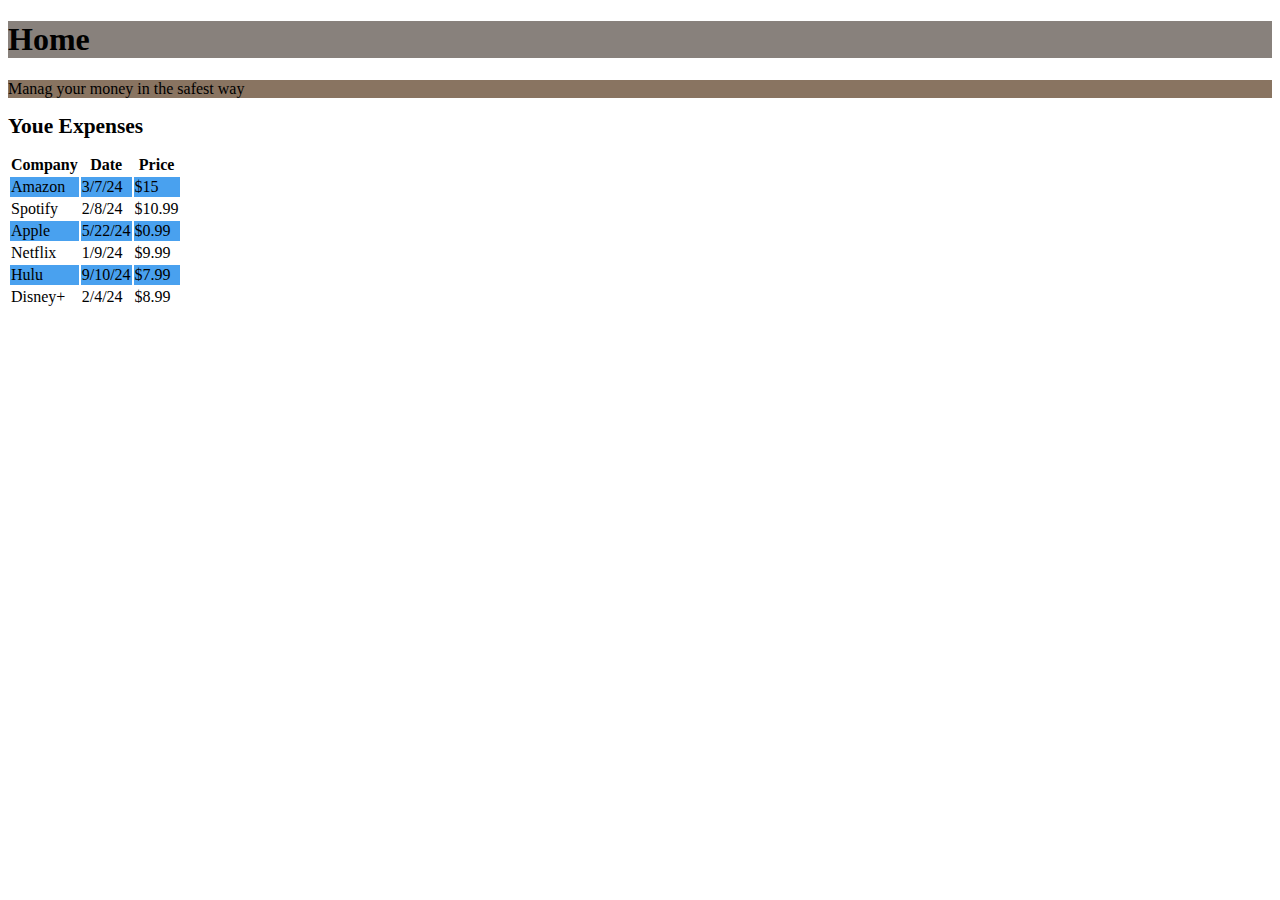
==== index.html @ 75fd9d61 "updates" ====
<!DOCTYPE html>
<html>
  <link href="style.css" rel="stylesheet" type="text/css"/>
    <head>
        <title>webside</title>
        <body>
            <h1 style="background-color:rgb(136, 129, 124);">Home</h1>
            <p style="background-color:rgb(137, 116, 97);"> Manag your money in the safest way</p>
          <h1 style="font-size:134%;">Youe Expenses</h1>
          <table>
            <tr>
              <th>Company</th>
              <th>Date</th> 
              <th>Price</th>
            </tr>
            <tr>
              <td>Amazon</td>
              <td> 3/7/24 </td> 
              <td>$15</td>
            </tr>
            <tr>
              <td>Spotify</td>
              <td> 2/8/24 </td> 
              <td>$10.99</td>
            </tr>
            <tr>
              <td>Apple</td>
              <td> 5/22/24 </td> 
              <td>$0.99</td>
            </tr>
            <tr>
              <td>Netflix</td>
              <td> 1/9/24 </td> 
              <td>$9.99</td>
            </tr>
            <tr>
              <td>Hulu</td>
              <td> 9/10/24 </td> 
              <td>$7.99</td>
            </tr>
            <tr>
              <td>Disney+</td>
              <td> 2/4/24 </td> 
              <td>$8.99</td>
            </tr>
          </table>
          
        </body>
    </head>
</html>
---- style.css ----
tr:nth-child(even) {


  
  background-color: #49a1ef;
}
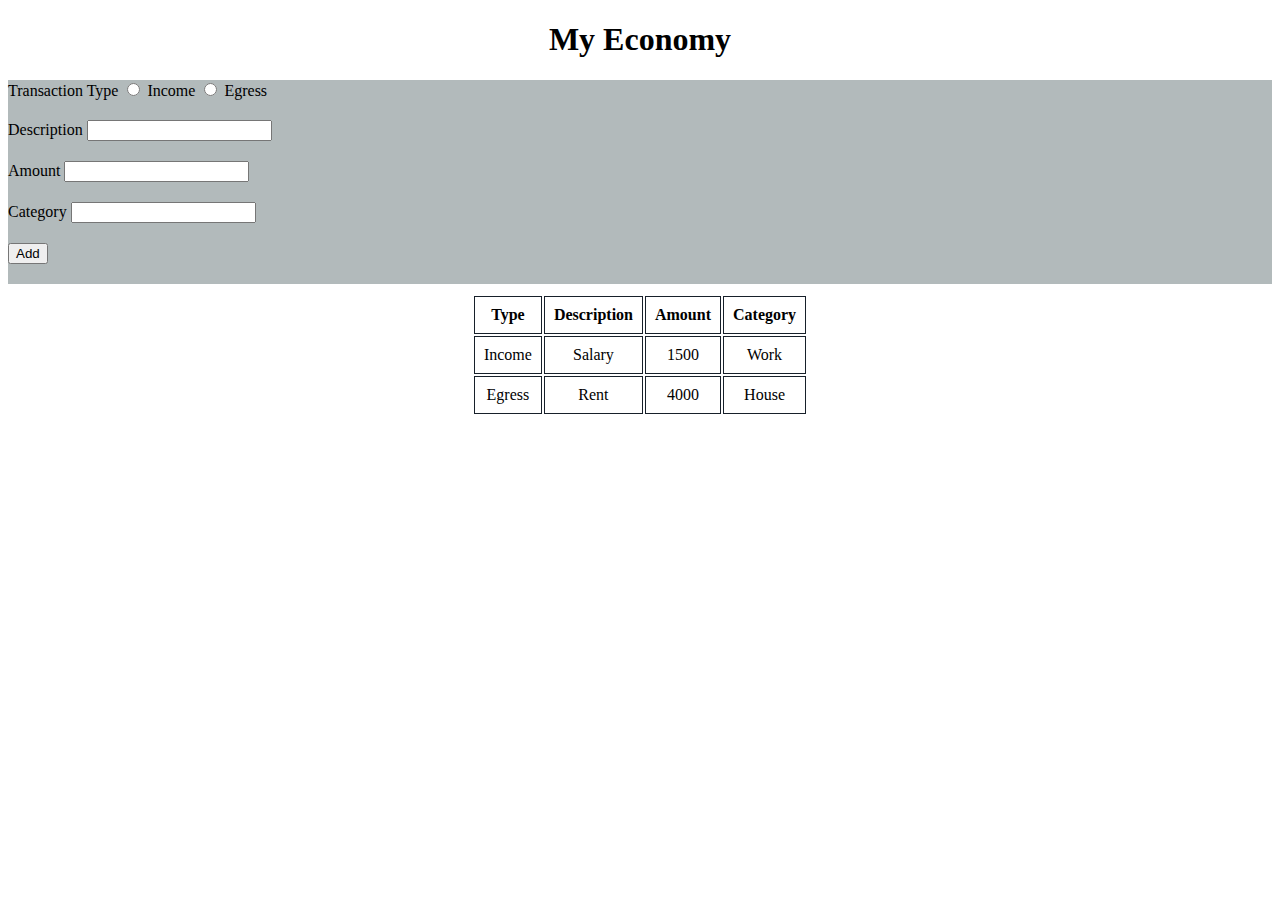
==== commit 811fccfc: "Update index.html" ====
--- a/index.html
+++ b/index.html
@@ -1,50 +1,93 @@
 <!DOCTYPE html>
+
 <html>
-  <link href="style.css" rel="stylesheet" type="text/css"/>
-    <head>
-        <title>webside</title>
-        <body>
-            <h1 style="background-color:rgb(136, 129, 124);">Home</h1>
-            <p style="background-color:rgb(137, 116, 97);"> Manag your money in the safest way</p>
-          <h1 style="font-size:134%;">Youe Expenses</h1>
-          <table>
-            <tr>
-              <th>Company</th>
-              <th>Date</th> 
-              <th>Price</th>
-            </tr>
-            <tr>
-              <td>Amazon</td>
-              <td> 3/7/24 </td> 
-              <td>$15</td>
-            </tr>
-            <tr>
-              <td>Spotify</td>
-              <td> 2/8/24 </td> 
-              <td>$10.99</td>
-            </tr>
-            <tr>
-              <td>Apple</td>
-              <td> 5/22/24 </td> 
-              <td>$0.99</td>
-            </tr>
-            <tr>
-              <td>Netflix</td>
-              <td> 1/9/24 </td> 
-              <td>$9.99</td>
-            </tr>
-            <tr>
-              <td>Hulu</td>
-              <td> 9/10/24 </td> 
-              <td>$7.99</td>
-            </tr>
-            <tr>
-              <td>Disney+</td>
-              <td> 2/4/24 </td> 
-              <td>$8.99</td>
-            </tr>
-          </table>
-          
-        </body>
-    </head>
-</html>+
+<head>
+  <meta charset="utf-8">
+  <title>Expenses</title>  
+</head>
+
+<body>
+  <h1>My Economy</h1>
+  
+  <form> 
+    <div class="classform">
+      Transaction Type
+      <input id="Income" type="radio">
+      <label for="Income">Income</label>
+      <input id="egress" type="radio">
+      <label for="egress">Egress</label>
+    </div>
+    <div class="classform">
+      <label for=transactionDescription>Description</label>
+      <input id="transactionDescription" name="transactionDescription">
+    </div>
+    <div class="classform">
+      <label for="transactionAmount">Amount </label>
+      <input id="transactionAmount" name="transactionAmount" type="number">
+    </div>
+    <div class="classform">
+      <label for="transactionCategory">Category</label>
+       <input id="transactionCategory" name="transactionCategory">
+    </div>
+    <div class="classform">
+      <button>Add</button>
+    </div>
+  </form>
+  <div class="tabletformat">
+      <table>
+         <tr>
+            <th>
+              Type
+            </th>
+             <th>
+              Description
+            </th>
+            <th>
+              Amount
+            </th>
+            <th>
+              Category
+            </th>
+          </tr>
+           <tr>
+             <td>Income</td>
+             <td>Salary</td>
+             <td>1500</td>
+             <td>Work</td>
+           </tr>
+           <tr>
+              <td>Egress</td>
+              <td>Rent</td>
+              <td>4000</td>
+              <td>House</td>
+           </tr>
+    </table>
+  </div>
+  
+  <style>
+    td{
+      text-align: center;
+      padding: 9px;
+      border: solid #17202A 1px;
+      }
+      th{
+      text-align: center;
+      padding: 9px;
+      border: solid #17202A 1px;
+      }
+      .tabletformat table {
+      margin: 10px auto;
+      }
+      h1 {
+      text-align:center;
+      }
+    .classform{
+      background-color:#B2BABB;
+      padding-bottom: 20px;
+    }
+  </style>
+        
+</body>
+  
+</html>
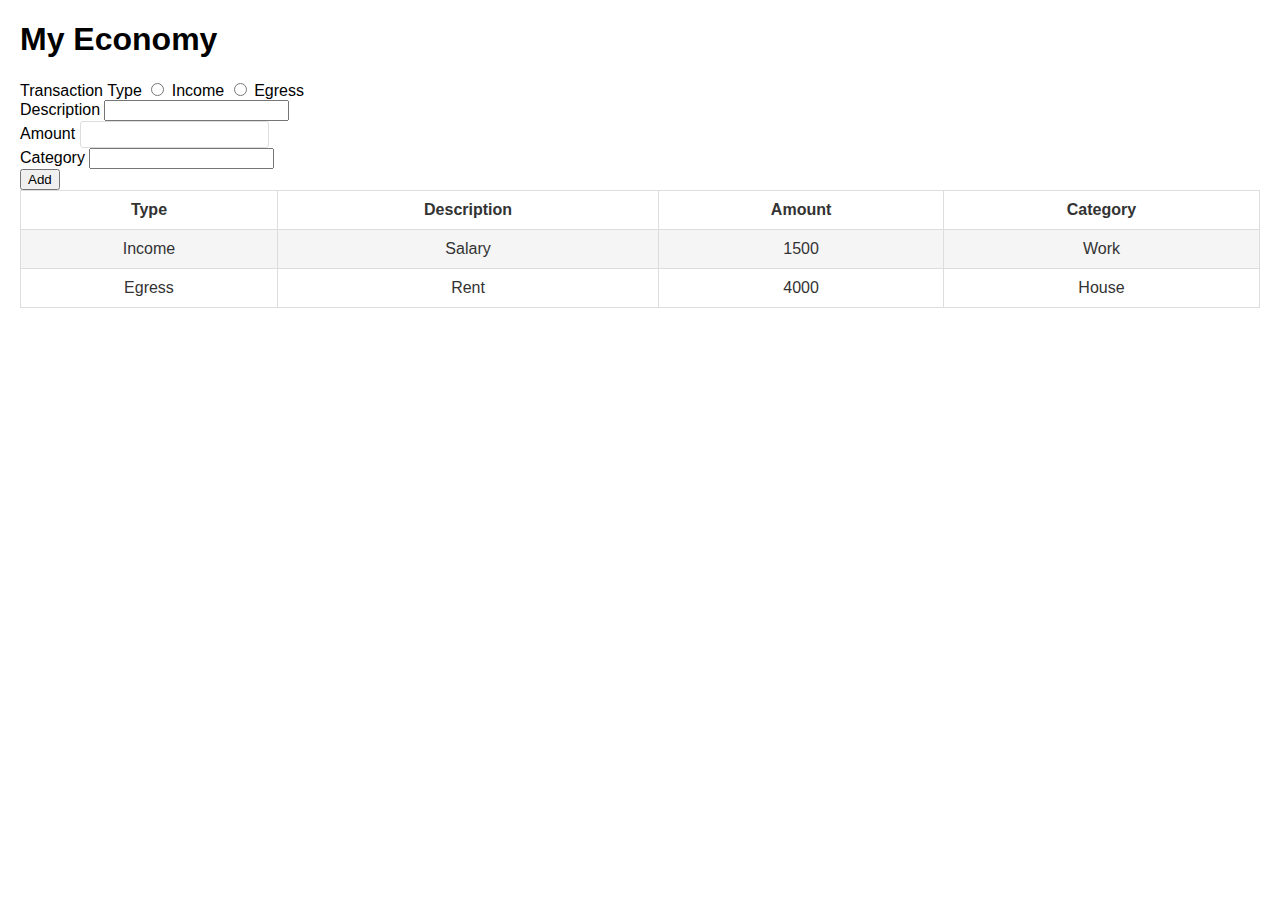
==== commit 008f8a85: "Add files via upload" ====
--- a/index.html
+++ b/index.html
@@ -10,32 +10,32 @@
 <body>
   <h1>My Economy</h1>
   
-  <form> 
-    <div class="classform">
+  <form id="transactionForm">
+    <div class="formField">
       Transaction Type
-      <input id="Income" type="radio">
+      <input id="Income" type="radio" name="transactionType" value="Inc">
       <label for="Income">Income</label>
-      <input id="egress" type="radio">
+      <input id="egress" type="radio" name="transactionType" value="Egre">
       <label for="egress">Egress</label>
     </div>
-    <div class="classform">
+    <div class="formField">
       <label for=transactionDescription>Description</label>
       <input id="transactionDescription" name="transactionDescription">
     </div>
-    <div class="classform">
+    <div class="formField">
       <label for="transactionAmount">Amount </label>
       <input id="transactionAmount" name="transactionAmount" type="number">
     </div>
-    <div class="classform">
+    <div class="formField">
       <label for="transactionCategory">Category</label>
        <input id="transactionCategory" name="transactionCategory">
     </div>
-    <div class="classform">
-      <button>Add</button>
+    <div class="formField">
+      <button id="submit">Add</button>
     </div>
   </form>
   <div class="tabletformat">
-      <table>
+      <table id="transactionTable">
          <tr>
             <th>
               Type
@@ -63,31 +63,128 @@
               <td>House</td>
            </tr>
     </table>
+    
   </div>
   
+  <script>
+      const form = document.getElementById("transactionForm");
+
+      form.addEventListener("submit", function(event) {
+        event.preventDefault();
+
+        let transactionFormData = new FormData(form);
+        let transactionTableRef = document.getElementById("transactionTable");
+        let newTransactionRowRef = transactionTableRef.insertRow(-1);
+
+        // Get form data
+        let transactionType = document.querySelector('input[name="transactionType"]:checked').value;
+        let transactionDescription = document.getElementById("transactionDescription").value;
+        let transactionAmount = document.getElementById("transactionAmount").value;
+        let transactionCategory = document.getElementById("transactionCategory").value;
+
+        // Add data to cells
+        let newTypeCellRef = newTransactionRowRef.insertCell(0);
+        newTypeCellRef.textContent = transactionType;
+
+        let newDescriptionCellRef = newTransactionRowRef.insertCell(1);
+        newDescriptionCellRef.textContent = transactionDescription;
+
+        let newAmountCellRef = newTransactionRowRef.insertCell(2);
+        newAmountCellRef.textContent = transactionAmount;
+
+        let newCategoryCellRef = newTransactionRowRef.insertCell(3);
+        newCategoryCellRef.textContent = transactionCategory;
+      });
+
+  </script>
+  
   <style>
-    td{
+    body {
+      font-family: sans-serif;
+      margin: 20px;
+    }
+
+    /* Color Scheme */
+    $accent-color: #3498db;  /* Blue */
+
+    .container {
+      display: grid;
+      grid-template-columns: 1fr;
+      grid-gap: 20px;
+      width: 600px;
+      margin: 0 auto;
+      background-color: #fff;  /* White background for the container */
+      border-radius: 5px;  /* Rounded corners for the container */
+      padding: 20px;
+    }
+
+    .heading {
       text-align: center;
-      padding: 9px;
-      border: solid #17202A 1px;
-      }
-      th{
+      font-size: 1.8em;
+      margin-bottom: 10px;
+      color: #333;  /* Darker text color for readability */
+    }
+
+    .transaction-form {
+      display: flex;
+      flex-direction: column;
+      border: 1px solid #ddd;
+      padding: 15px;
+      border-radius: 5px;
+    }
+
+    .form-field {
+      margin-bottom: 10px;
+      display: flex;
+      align-items: center;
+    }
+
+    .table-container {
+      border: 1px solid #ddd;
+      border-radius: 5px;
+      padding: 10px;
+    }
+
+    table {
+      border-collapse: collapse;
+      width: 100%;
+    }
+
+    th, td {
       text-align: center;
-      padding: 9px;
-      border: solid #17202A 1px;
-      }
-      .tabletformat table {
-      margin: 10px auto;
-      }
-      h1 {
-      text-align:center;
-      }
-    .classform{
-      background-color:#B2BABB;
-      padding-bottom: 20px;
+      padding: 10px;
+      border: 1px solid #ddd;
+      color: #333;
     }
+
+    tr:nth-child(even) {
+      background-color: #f5f5f5;  /* Light gray background for even rows */
+    }
+
+    tr:hover {
+      background-color: #eee;  /* Lighter gray on hover for all rows */
+    }
+
+    /* Optional: Add subtle border and hover effect to input fields */
+    input[type="text"],
+    input[type="number"] {
+      border: 1px solid #ddd;
+      padding: 5px;
+      border-radius: 3px;
+    }
+
+    input[type="text"]:hover,
+    input[type="number"]:hover {
+      border-color: $accent-color;  /* Change border color on hover */
+    }
+
+    /* Optional: Highlight selected radio button label */
+    .transaction-form input[type="radio"]:checked + label {
+      color: $accent-color;
+    }
+
   </style>
         
 </body>
   
-</html>
+</html>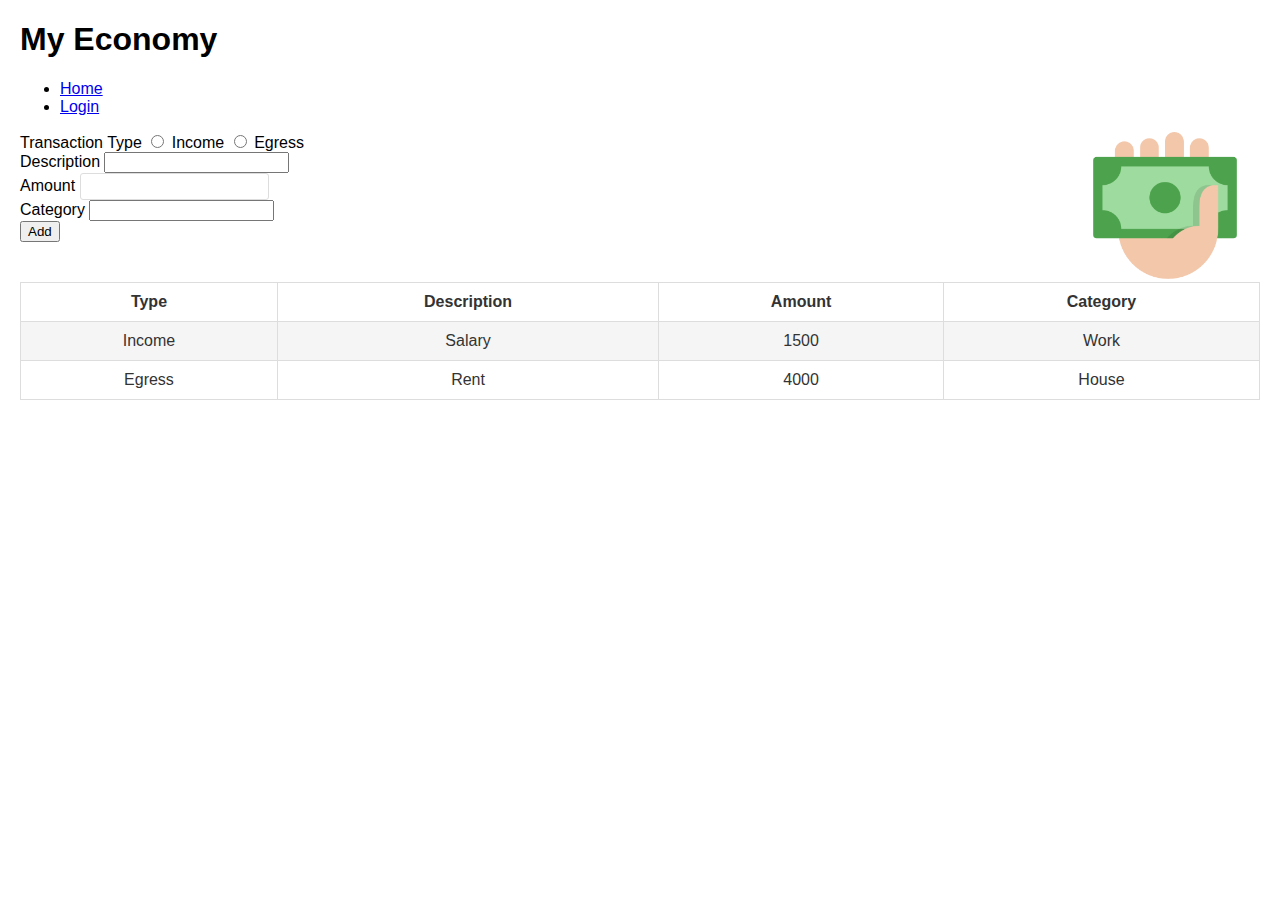
==== commit 72d8fcba: "added nav, list item, header, footer" ====
--- a/index.html
+++ b/index.html
@@ -5,10 +5,24 @@
 <head>
   <meta charset="utf-8">
   <title>Expenses</title>  
+  <link rel="stylesheet" href="style.css">
 </head>
 
 <body>
+  <header>
+    
+  
   <h1>My Economy</h1>
+    <nav>
+      <ul>
+        <li> <a href="Home">Home</a> </li>
+      <li> <a href="Login">Login</a> </li>
+      </ul>
+    </nav>
+  </header> 
+  <main>
+  <img src="cashicon.png" alt="Trulli" width="150" height="150" style="float: right; margin-right: 20px;">
+
   
   <form id="transactionForm">
     <div class="formField">
@@ -65,125 +79,12 @@
     </table>
     
   </div>
+  <script src="script.js">
   
-  <script>
-      const form = document.getElementById("transactionForm");
-
-      form.addEventListener("submit", function(event) {
-        event.preventDefault();
-
-        let transactionFormData = new FormData(form);
-        let transactionTableRef = document.getElementById("transactionTable");
-        let newTransactionRowRef = transactionTableRef.insertRow(-1);
-
-        // Get form data
-        let transactionType = document.querySelector('input[name="transactionType"]:checked').value;
-        let transactionDescription = document.getElementById("transactionDescription").value;
-        let transactionAmount = document.getElementById("transactionAmount").value;
-        let transactionCategory = document.getElementById("transactionCategory").value;
-
-        // Add data to cells
-        let newTypeCellRef = newTransactionRowRef.insertCell(0);
-        newTypeCellRef.textContent = transactionType;
-
-        let newDescriptionCellRef = newTransactionRowRef.insertCell(1);
-        newDescriptionCellRef.textContent = transactionDescription;
-
-        let newAmountCellRef = newTransactionRowRef.insertCell(2);
-        newAmountCellRef.textContent = transactionAmount;
-
-        let newCategoryCellRef = newTransactionRowRef.insertCell(3);
-        newCategoryCellRef.textContent = transactionCategory;
-      });
-
-  </script>
-  
-  <style>
-    body {
-      font-family: sans-serif;
-      margin: 20px;
-    }
-
-    /* Color Scheme */
-    $accent-color: #3498db;  /* Blue */
-
-    .container {
-      display: grid;
-      grid-template-columns: 1fr;
-      grid-gap: 20px;
-      width: 600px;
-      margin: 0 auto;
-      background-color: #fff;  /* White background for the container */
-      border-radius: 5px;  /* Rounded corners for the container */
-      padding: 20px;
-    }
-
-    .heading {
-      text-align: center;
-      font-size: 1.8em;
-      margin-bottom: 10px;
-      color: #333;  /* Darker text color for readability */
-    }
-
-    .transaction-form {
-      display: flex;
-      flex-direction: column;
-      border: 1px solid #ddd;
-      padding: 15px;
-      border-radius: 5px;
-    }
-
-    .form-field {
-      margin-bottom: 10px;
-      display: flex;
-      align-items: center;
-    }
-
-    .table-container {
-      border: 1px solid #ddd;
-      border-radius: 5px;
-      padding: 10px;
-    }
-
-    table {
-      border-collapse: collapse;
-      width: 100%;
-    }
-
-    th, td {
-      text-align: center;
-      padding: 10px;
-      border: 1px solid #ddd;
-      color: #333;
-    }
-
-    tr:nth-child(even) {
-      background-color: #f5f5f5;  /* Light gray background for even rows */
-    }
-
-    tr:hover {
-      background-color: #eee;  /* Lighter gray on hover for all rows */
-    }
-
-    /* Optional: Add subtle border and hover effect to input fields */
-    input[type="text"],
-    input[type="number"] {
-      border: 1px solid #ddd;
-      padding: 5px;
-      border-radius: 3px;
-    }
-
-    input[type="text"]:hover,
-    input[type="number"]:hover {
-      border-color: $accent-color;  /* Change border color on hover */
-    }
-
-    /* Optional: Highlight selected radio button label */
-    .transaction-form input[type="radio"]:checked + label {
-      color: $accent-color;
-    }
-
-  </style>
+  </main>
+<footer>
+  <p>Copyright &copy; 2023 My Economy </p>
+  </footer>  
         
 </body>
   
--- a/style.css
+++ b/style.css
@@ -0,0 +1,81 @@
+  body {
+          font-family: sans-serif;
+          margin: 20px;
+        }
+
+        
+        $accent-color: #3498db;  
+
+        .container {
+          display: grid;
+          grid-template-columns: 1fr;
+          grid-gap: 20px;
+          width: 600px;
+          margin: 0 auto;
+          background-color: #fff;  
+          border-radius: 5px; 
+          padding: 20px;
+        }
+
+        .heading {
+          text-align: center;
+          font-size: 1.8em;
+          margin-bottom: 10px;
+          color: #333; 
+        }
+
+        .transaction-form {
+          display: flex;
+          flex-direction: column;
+          border: 1px solid #ddd;
+          padding: 15px;
+          border-radius: 5px;
+        }
+
+        .form-field {
+          margin-bottom: 10px;
+          display: flex;
+          align-items: center;
+        }
+
+        .table-container {
+          border: 1px solid #ddd;
+          border-radius: 5px;
+          padding: 10px;
+        }
+
+        table {
+          border-collapse: collapse;
+          width: 100%;
+        }
+
+        th, td {
+          text-align: center;
+          padding: 10px;
+          border: 1px solid #ddd;
+          color: #333;
+        }
+
+        tr:nth-child(even) {
+          background-color: #f5f5f5;  
+        }
+
+        tr:hover {
+          background-color: #eee;  
+        }
+
+        input[type="text"],
+        input[type="number"] {
+          border: 1px solid #ddd;
+          padding: 5px;
+          border-radius: 3px;
+        }
+
+        input[type="text"]:hover,
+        input[type="number"]:hover {
+          border-color: $accent-color; 
+        }
+
+        .transaction-form input[type="radio"]:checked + label {
+          color: $accent-color;
+        }
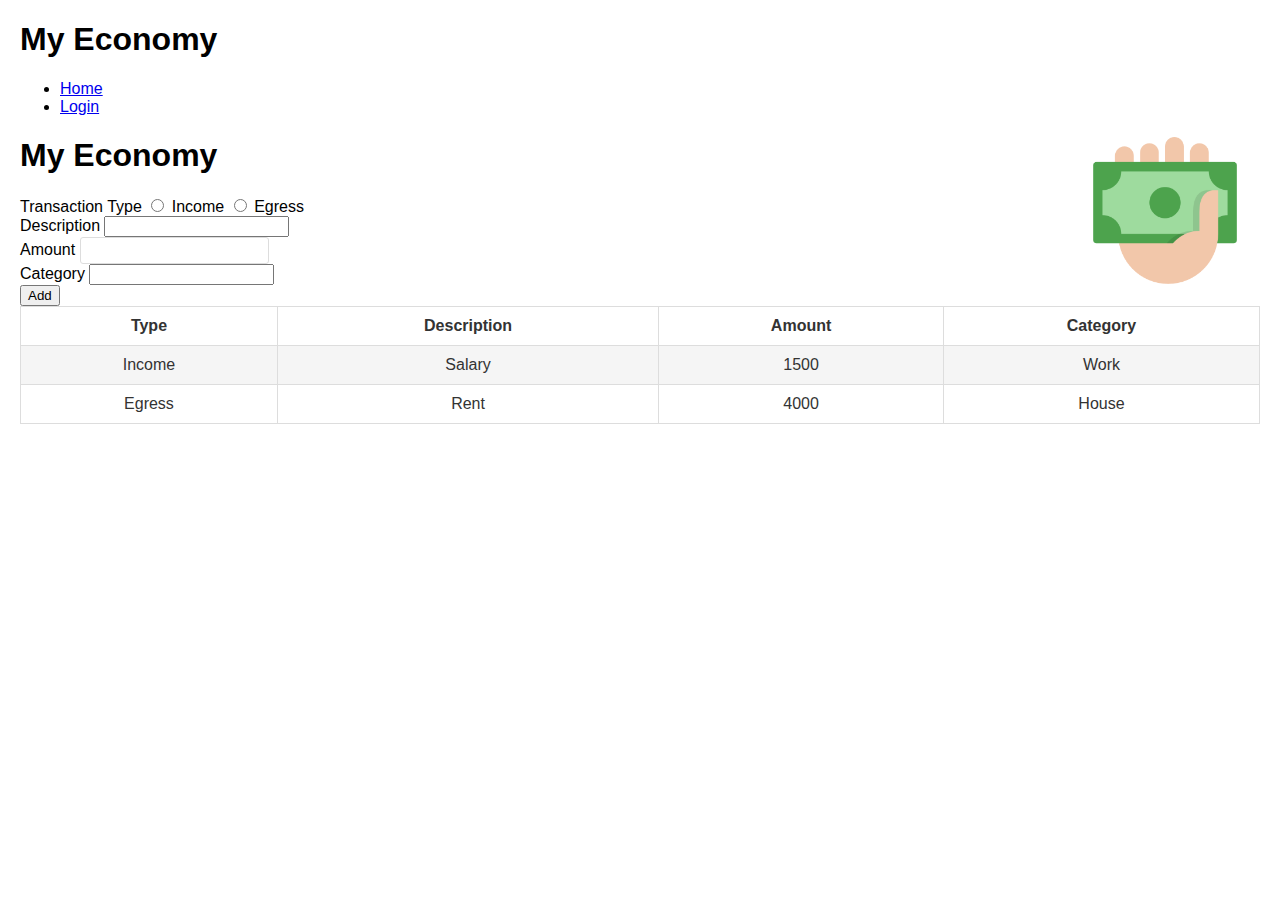
==== commit b96841c9: "Merge branch 'main' of https://github.com/joells7/codification" ====
--- a/index.html
+++ b/index.html
@@ -5,6 +5,7 @@
 <head>
   <meta charset="utf-8">
   <title>Expenses</title>  
+
   <link rel="stylesheet" href="style.css">
 </head>
 
@@ -22,6 +23,12 @@
   </header> 
   <main>
   <img src="cashicon.png" alt="Trulli" width="150" height="150" style="float: right; margin-right: 20px;">
+
+
+</head>
+
+<body>
+  <h1>My Economy</h1>
 
   
   <form id="transactionForm">
@@ -79,12 +86,134 @@
     </table>
     
   </div>
+
   <script src="script.js">
   
   </main>
 <footer>
   <p>Copyright &copy; 2023 My Economy </p>
   </footer>  
+
+  
+  <script>
+      const form = document.getElementById("transactionForm");
+
+      form.addEventListener("submit", function(event) {
+        event.preventDefault();
+
+        let transactionFormData = new FormData(form);
+        let transactionTableRef = document.getElementById("transactionTable");
+        let newTransactionRowRef = transactionTableRef.insertRow(-1);
+
+        // Get form data
+        let transactionType = document.querySelector('input[name="transactionType"]:checked').value;
+        let transactionDescription = document.getElementById("transactionDescription").value;
+        let transactionAmount = document.getElementById("transactionAmount").value;
+        let transactionCategory = document.getElementById("transactionCategory").value;
+
+        // Add data to cells
+        let newTypeCellRef = newTransactionRowRef.insertCell(0);
+        newTypeCellRef.textContent = transactionType;
+
+        let newDescriptionCellRef = newTransactionRowRef.insertCell(1);
+        newDescriptionCellRef.textContent = transactionDescription;
+
+        let newAmountCellRef = newTransactionRowRef.insertCell(2);
+        newAmountCellRef.textContent = transactionAmount;
+
+        let newCategoryCellRef = newTransactionRowRef.insertCell(3);
+        newCategoryCellRef.textContent = transactionCategory;
+      });
+
+  </script>
+  
+  <style>
+    body {
+      font-family: sans-serif;
+      margin: 20px;
+    }
+
+    /* Color Scheme */
+    $accent-color: #3498db;  /* Blue */
+
+    .container {
+      display: grid;
+      grid-template-columns: 1fr;
+      grid-gap: 20px;
+      width: 600px;
+      margin: 0 auto;
+      background-color: #fff;  /* White background for the container */
+      border-radius: 5px;  /* Rounded corners for the container */
+      padding: 20px;
+    }
+
+    .heading {
+      text-align: center;
+      font-size: 1.8em;
+      margin-bottom: 10px;
+      color: #333;  /* Darker text color for readability */
+    }
+
+    .transaction-form {
+      display: flex;
+      flex-direction: column;
+      border: 1px solid #ddd;
+      padding: 15px;
+      border-radius: 5px;
+    }
+
+    .form-field {
+      margin-bottom: 10px;
+      display: flex;
+      align-items: center;
+    }
+
+    .table-container {
+      border: 1px solid #ddd;
+      border-radius: 5px;
+      padding: 10px;
+    }
+
+    table {
+      border-collapse: collapse;
+      width: 100%;
+    }
+
+    th, td {
+      text-align: center;
+      padding: 10px;
+      border: 1px solid #ddd;
+      color: #333;
+    }
+
+    tr:nth-child(even) {
+      background-color: #f5f5f5;  /* Light gray background for even rows */
+    }
+
+    tr:hover {
+      background-color: #eee;  /* Lighter gray on hover for all rows */
+    }
+
+    /* Optional: Add subtle border and hover effect to input fields */
+    input[type="text"],
+    input[type="number"] {
+      border: 1px solid #ddd;
+      padding: 5px;
+      border-radius: 3px;
+    }
+
+    input[type="text"]:hover,
+    input[type="number"]:hover {
+      border-color: $accent-color;  /* Change border color on hover */
+    }
+
+    /* Optional: Highlight selected radio button label */
+    .transaction-form input[type="radio"]:checked + label {
+      color: $accent-color;
+    }
+
+  </style>
+
         
 </body>
   
--- a/style.css
+++ b/style.css
@@ -1,3 +1,4 @@
+
   body {
           font-family: sans-serif;
           margin: 20px;
@@ -79,3 +80,4 @@
         .transaction-form input[type="radio"]:checked + label {
           color: $accent-color;
         }
+
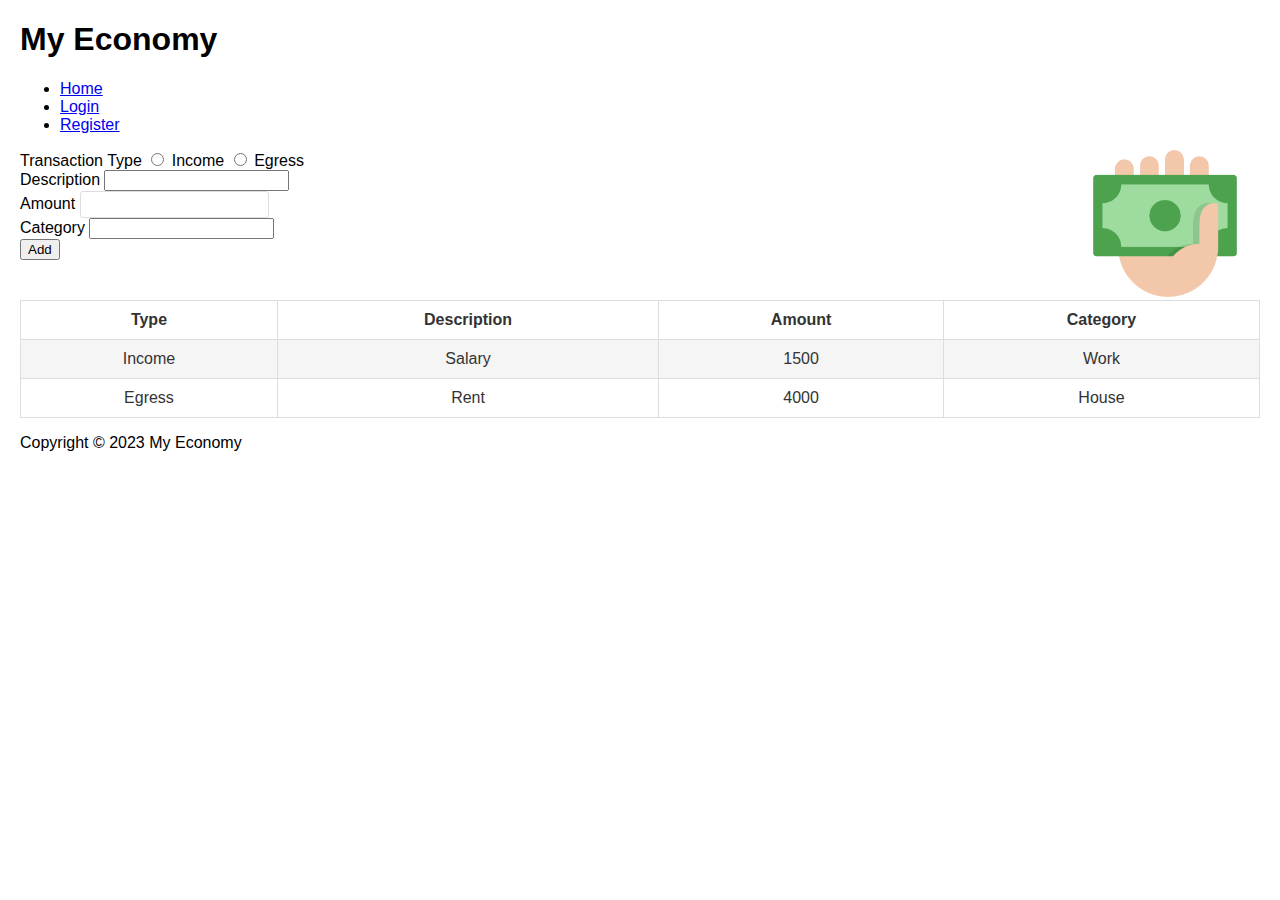
==== commit 6bff1979: "added 2 pages" ====
--- a/index.html
+++ b/index.html
@@ -11,210 +11,80 @@
 
 <body>
   <header>
-    
-  
-  <h1>My Economy</h1>
+    <h1>My Economy</h1>
     <nav>
       <ul>
-        <li> <a href="Home">Home</a> </li>
-      <li> <a href="Login">Login</a> </li>
+        <li> <a href="#">Home</a> </li>
+        <li> <a href="Login">Login</a> </li>
+        <li> <a href="Register.html">Register</a> </li>
       </ul>
     </nav>
-  </header> 
+  </header>
+
   <main>
-  <img src="cashicon.png" alt="Trulli" width="150" height="150" style="float: right; margin-right: 20px;">
+    <img src="cashicon.png" alt="Trulli" width="150" height="150" style="float: right; margin-right: 20px;">
 
+    <form id="transactionForm">
+      <div class="formField">
+        Transaction Type
+        <input id="Income" type="radio" name="transactionType" value="Inc">
+        <label for="Income">Income</label>
+        <input id="egress" type="radio" name="transactionType" value="Egre">
+        <label for="egress">Egress</label>
+      </div>
+      <div class="formField">
+        <label for="transactionDescription">Description</label>
+        <input id="transactionDescription" name="transactionDescription">
+      </div>
+      <div class="formField">
+        <label for="transactionAmount">Amount </label>
+        <input id="transactionAmount" name="transactionAmount" type="number">
+      </div>
+      <div class="formField">
+        <label for="transactionCategory">Category</label>
+        <input id="transactionCategory" name="transactionCategory">
+      </div>
+      <div class="formField">
+        <button id="submit">Add</button>
+      </div>
+    </form>
+    <div class="tabletformat">
+      <table id="transactionTable">
+        <tr>
+          <th>
+            Type
+          </th>
+          <th>
+            Description
+          </th>
+          <th>
+            Amount
+          </th>
+          <th>
+            Category
+          </th>
+        </tr>
+        <tr>
+          <td>Income</td>
+          <td>Salary</td>
+          <td>1500</td>
+          <td>Work</td>
+        </tr>
+        <tr>
+          <td>Egress</td>
+          <td>Rent</td>
+          <td>4000</td>
+          <td>House</td>
+        </tr>
+      </table>
+    </div>
 
-</head>
+    <script src="script.js"></script>
+  </main>
 
-<body>
-  <h1>My Economy</h1>
+  <footer>
+    <p>Copyright &copy; 2023 My Economy </p>
+  </footer>
+</body>
 
-  
-  <form id="transactionForm">
-    <div class="formField">
-      Transaction Type
-      <input id="Income" type="radio" name="transactionType" value="Inc">
-      <label for="Income">Income</label>
-      <input id="egress" type="radio" name="transactionType" value="Egre">
-      <label for="egress">Egress</label>
-    </div>
-    <div class="formField">
-      <label for=transactionDescription>Description</label>
-      <input id="transactionDescription" name="transactionDescription">
-    </div>
-    <div class="formField">
-      <label for="transactionAmount">Amount </label>
-      <input id="transactionAmount" name="transactionAmount" type="number">
-    </div>
-    <div class="formField">
-      <label for="transactionCategory">Category</label>
-       <input id="transactionCategory" name="transactionCategory">
-    </div>
-    <div class="formField">
-      <button id="submit">Add</button>
-    </div>
-  </form>
-  <div class="tabletformat">
-      <table id="transactionTable">
-         <tr>
-            <th>
-              Type
-            </th>
-             <th>
-              Description
-            </th>
-            <th>
-              Amount
-            </th>
-            <th>
-              Category
-            </th>
-          </tr>
-           <tr>
-             <td>Income</td>
-             <td>Salary</td>
-             <td>1500</td>
-             <td>Work</td>
-           </tr>
-           <tr>
-              <td>Egress</td>
-              <td>Rent</td>
-              <td>4000</td>
-              <td>House</td>
-           </tr>
-    </table>
-    
-  </div>
-
-  <script src="script.js">
-  
-  </main>
-<footer>
-  <p>Copyright &copy; 2023 My Economy </p>
-  </footer>  
-
-  
-  <script>
-      const form = document.getElementById("transactionForm");
-
-      form.addEventListener("submit", function(event) {
-        event.preventDefault();
-
-        let transactionFormData = new FormData(form);
-        let transactionTableRef = document.getElementById("transactionTable");
-        let newTransactionRowRef = transactionTableRef.insertRow(-1);
-
-        // Get form data
-        let transactionType = document.querySelector('input[name="transactionType"]:checked').value;
-        let transactionDescription = document.getElementById("transactionDescription").value;
-        let transactionAmount = document.getElementById("transactionAmount").value;
-        let transactionCategory = document.getElementById("transactionCategory").value;
-
-        // Add data to cells
-        let newTypeCellRef = newTransactionRowRef.insertCell(0);
-        newTypeCellRef.textContent = transactionType;
-
-        let newDescriptionCellRef = newTransactionRowRef.insertCell(1);
-        newDescriptionCellRef.textContent = transactionDescription;
-
-        let newAmountCellRef = newTransactionRowRef.insertCell(2);
-        newAmountCellRef.textContent = transactionAmount;
-
-        let newCategoryCellRef = newTransactionRowRef.insertCell(3);
-        newCategoryCellRef.textContent = transactionCategory;
-      });
-
-  </script>
-  
-  <style>
-    body {
-      font-family: sans-serif;
-      margin: 20px;
-    }
-
-    /* Color Scheme */
-    $accent-color: #3498db;  /* Blue */
-
-    .container {
-      display: grid;
-      grid-template-columns: 1fr;
-      grid-gap: 20px;
-      width: 600px;
-      margin: 0 auto;
-      background-color: #fff;  /* White background for the container */
-      border-radius: 5px;  /* Rounded corners for the container */
-      padding: 20px;
-    }
-
-    .heading {
-      text-align: center;
-      font-size: 1.8em;
-      margin-bottom: 10px;
-      color: #333;  /* Darker text color for readability */
-    }
-
-    .transaction-form {
-      display: flex;
-      flex-direction: column;
-      border: 1px solid #ddd;
-      padding: 15px;
-      border-radius: 5px;
-    }
-
-    .form-field {
-      margin-bottom: 10px;
-      display: flex;
-      align-items: center;
-    }
-
-    .table-container {
-      border: 1px solid #ddd;
-      border-radius: 5px;
-      padding: 10px;
-    }
-
-    table {
-      border-collapse: collapse;
-      width: 100%;
-    }
-
-    th, td {
-      text-align: center;
-      padding: 10px;
-      border: 1px solid #ddd;
-      color: #333;
-    }
-
-    tr:nth-child(even) {
-      background-color: #f5f5f5;  /* Light gray background for even rows */
-    }
-
-    tr:hover {
-      background-color: #eee;  /* Lighter gray on hover for all rows */
-    }
-
-    /* Optional: Add subtle border and hover effect to input fields */
-    input[type="text"],
-    input[type="number"] {
-      border: 1px solid #ddd;
-      padding: 5px;
-      border-radius: 3px;
-    }
-
-    input[type="text"]:hover,
-    input[type="number"]:hover {
-      border-color: $accent-color;  /* Change border color on hover */
-    }
-
-    /* Optional: Highlight selected radio button label */
-    .transaction-form input[type="radio"]:checked + label {
-      color: $accent-color;
-    }
-
-  </style>
-
-        
-</body>
-  
-</html>+</html>
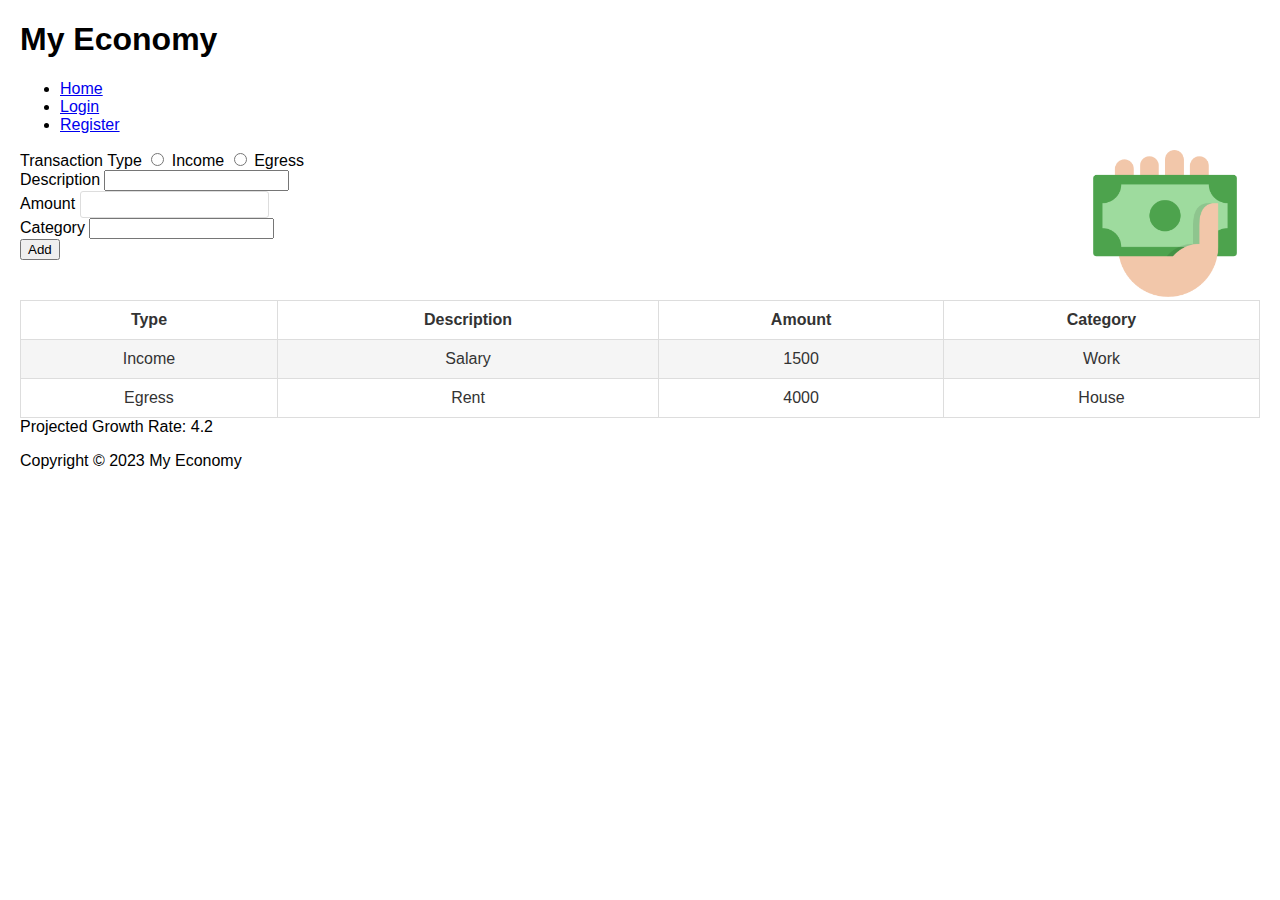
==== commit 0f208cdc: "scrip" ====
--- a/index.html
+++ b/index.html
@@ -14,9 +14,9 @@
     <h1>My Economy</h1>
     <nav>
       <ul>
-        <li> <a href="#">Home</a> </li>
-        <li> <a href="Login">Login</a> </li>
-        <li> <a href="Register.html">Register</a> </li>
+        <li> <a href="index.html">Home</a> </li>
+        <li> <a href="login.html">Login</a> </li>
+        <li> <a href="register.html">Register</a> </li>
       </ul>
     </nav>
   </header>
@@ -79,12 +79,13 @@
       </table>
     </div>
 
-    <script src="script.js"></script>
   </main>
+  <div id="output"></div>
 
   <footer>
     <p>Copyright &copy; 2023 My Economy </p>
   </footer>
+  <script src="script.js"></script>
 </body>
 
 </html>
